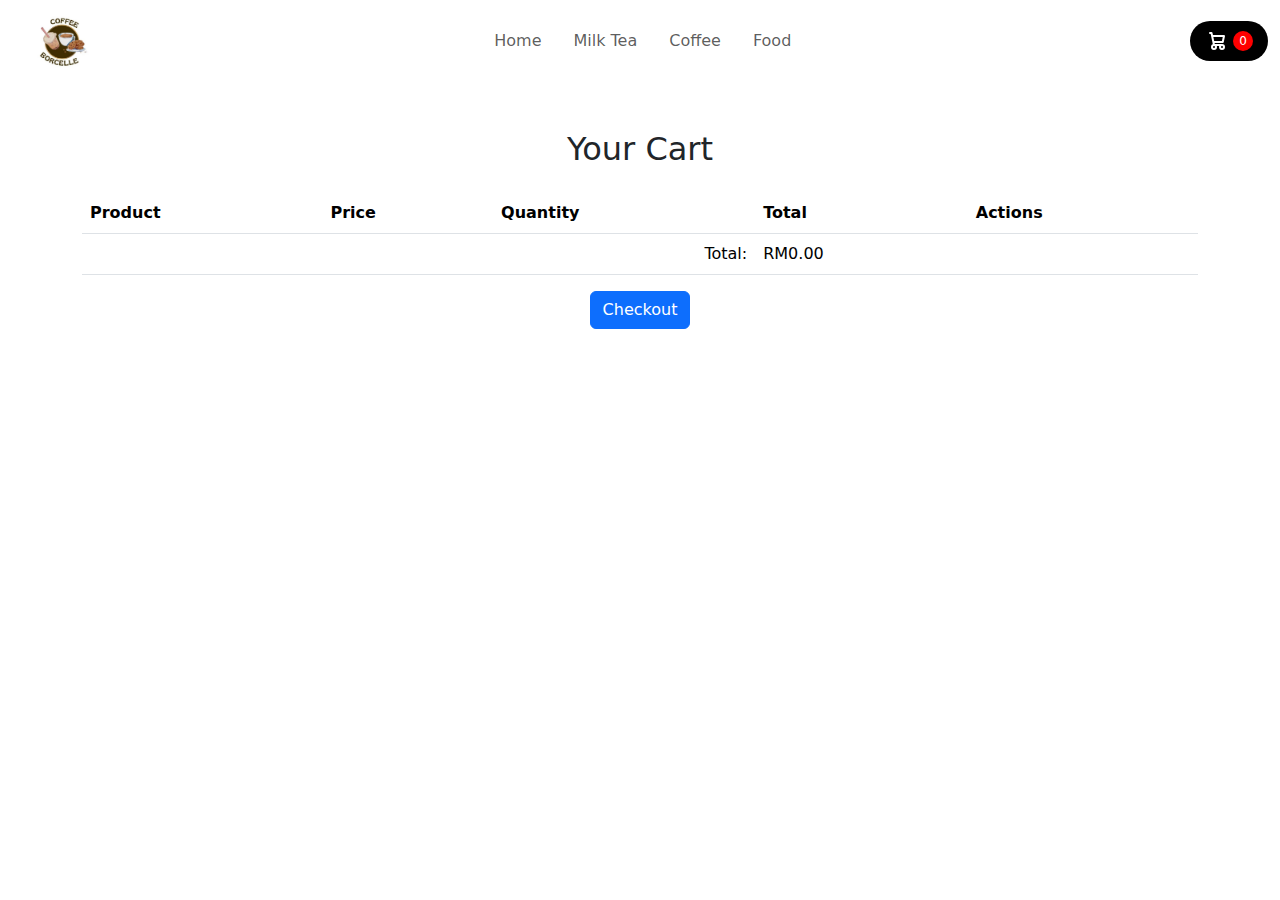
==== addtocart.html @ 7296683a "Add files via upload" ====
<!DOCTYPE html>
<html lang="en">
<head>
  <meta charset="UTF-8">
  <meta name="viewport" content="width=device-width, initial-scale=1.0">
  <title>Cart</title>
  <link href="cart.css" rel="stylesheet">
  <link href="https://cdn.jsdelivr.net/npm/bootstrap@5.3.3/dist/css/bootstrap.min.css" rel="stylesheet" integrity="sha384-QWTKZyjpPEjISv5WaRU9OFeRpok6YctnYmDr5pNlyT2bRjXh0JMhjY6hW+ALEwIH" crossorigin="anonymous">
</head>
<body>
  <header>
    <nav class="navbar navbar-expand-lg ">
      <div class="container-fluid">
        <a class="navbar-brand me-auto" href="#">
          <img src="coffeelogo.jpg" alt="Logo" style="width:100px;" class="rounded-pill"> 
        </a>
        <div class="offcanvas offcanvas-end" tabindex="-1" id="offcanvasNavbar" aria-labelledby="offcanvasNavbarLabel">
          <div class="offcanvas-header">
            <h5 class="offcanvas-title" id="offcanvasNavbarLabel">Coffee Brocelle</h5>
            <img src="coffeelogo.jpg" alt="Logo" style="width:70px;" class="rounded-pill">
            <button type="button" class="btn-close" data-bs-dismiss="offcanvas" aria-label="Close"></button>
          </div>
          <div class="offcanvas-body">
            <ul class="navbar-nav justify-content-center flex-grow-1 pe-3">
              <li class="nav-item mx-lg-2">
                <a class="nav-link" aria-current="page" href="homepage.html">Home</a>
              </li>
              <li class="nav-item">
                <a class="nav-link mx-lg-2" href="milktea.html">Milk Tea</a>
              </li>
              <li class="nav-item">
                <a class="nav-link mx-lg-2" href="coffee.html">Coffee</a>
              </li>
              <li class="nav-item">
                <a class="nav-link mx-lg-2" href="food.html">Food</a>
              </li>
            </ul>   
          </div>
        </div>
        <a href="addtocart.html" class="cart-button">
          <div class="icon-cart">
          <svg aria-hidden="true" xmlns="http://www.w3.org/2000/svg" width="24" height="24" fill="none" viewBox="0 0 24 24">
          <path stroke="currentColor" stroke-linecap="round" stroke-linejoin="round" stroke-width="2" d="M5 4h1.5L9 16m0 0h8m-8 0a2 2 0 1 0 0 4 2 2 0 0 0 0-4Zm8 0a2 2 0 1 0 0 4 2 2 0 0 0 0-4Zm-8.5-3h9.25L19 7H7.312"/>
        </svg>
        <span>0</span>
        </div>
        </a>
        <button class="navbar-toggler" type="button" data-bs-toggle="offcanvas" data-bs-target="#offcanvasNavbar" aria-controls="offcanvasNavbar" aria-label="Toggle navigation">
          <span class="navbar-toggler-icon"></span>
        </button>

      </div>
    </nav>
    </header>
  <div class="container my-5">
    <h2 class="text-center mb-4">Your Cart</h2>
    <table class="table" id="cart-table">
      <thead>
        <tr>
          <th>Product</th>
          <th>Price</th>
          <th>Quantity</th>
          <th>Total</th>
          <th>Actions</th>
        </tr>
      </thead>
      <tbody id="cart-items-container">
        <!-- Cart items will be added here dynamically -->
      </tbody>
      <tfoot>
        <tr>
          <td colspan="3" class="text-end font-weight-bold">Total:</td>
          <td id="total-price">RM0.00</td>
          <td></td>
        </tr>
      </tfoot>
    </table>
    <div class="text-center">
      <button class="btn btn-primary" id="checkout-btn" onclick="location.href='checkout.html';">Checkout</button>
    </div>
  </div>

  <script src="cart.js"></script>

  <script src="https://cdn.jsdelivr.net/npm/bootstrap@5.3.3/dist/js/bootstrap.bundle.min.js" integrity="sha384-YvpcrYf0tY3lHB60NNkmXc5s9fDVZLESaAA55NDzOxhy9GkcIdslK1eN7N6jIeHz" crossorigin="anonymous"></script>
</body>
</html>
---- cart.css ----
.navbar{
    background-color: white;
}

.cart-button{
    background-color: black;
    color: white;
    font-size: 14px;
    padding: 8px 15px;
    border-radius: 50px;
    text-decoration:none;
    transition: 0.3s background-color;

}

.cart-button:hover{
    background-color: rgb(0,0,0,0.4);
}

.navbar-toggler{
    border: none;
    font-size: 1.25rem;
}

.navbar-toggler:focus, .btn-close:focus{
    box-shadow: none;
    outline: none;
}

.nav-link{
    color: #00000080;
    font-weight: 400;
    position: relative;
}

.nav-link:hover, .nav-link.active{
    color: black;
}

a .icon-cart span {
    display: inline-block; /* or 'block' */
    background-color: red;
    /* Add width property here */
    width: 20px;
    height: 20px;
    line-height: 20px;
    text-align: center;
    border-radius: 50%;
    font-size: 12px;
  }

@media(min-width:991px){
.nav-link::before{
    content: "";
    position: absolute;
    bottom: 0;
    left: 50%;
    transform: translateX(-50%);
    width: 0;
    height: 2px;
    background-color: black;
    visibility: hidden;
    transition: 0.3s ease-in-out;
}

.nav-link:hover::before, .nav-link.active::before{
    width: 100%;
    visibility: visible;
}

}


.product-details {
    text-align: center;
  }
  
  .product-details img {
    max-width: 300px;
  }



  .price{
    padding-top: 0px;
    font-weight: 400;
  }

  .price-d{
    font-size: 14px;
    margin-top: 5px;
  }

  .btn-p{
    border: none;
    font-size: 12px;
    padding: 7px 10px 7px 10px;
    border-radius: 45px;
    transition: .3s;
  }

  .btn-p:hover{
    background-color: rgb(0,0,0,0.5);
    color: white;

  }

  .quantity-container {
    margin-bottom: 10px;
  }
  
  .quantity-btn {
    justify-content: center;
    align-items: center;
    width: 30px;
    height: 30px;
    border: none;
    border-radius: 50%;
    font-size: 20px;
    
    
  }


  .quantity-container {
    padding-top: 10px;
    
  }
  
  .quantity-container .quantity-btn {
    margin-right: 5px;
  }
  
  .quantity-container .quantity {
    margin: 0 5px;
  }
  
  tr td:nth-child(2) > * {
    padding-top: 10px; /* Price */
  }
  
  tr td:nth-child(4) > * {
    padding-top: 10px; /* Total */
  }
  
  .remove-btn {
    padding-top: 10px; /* Actions */
  }
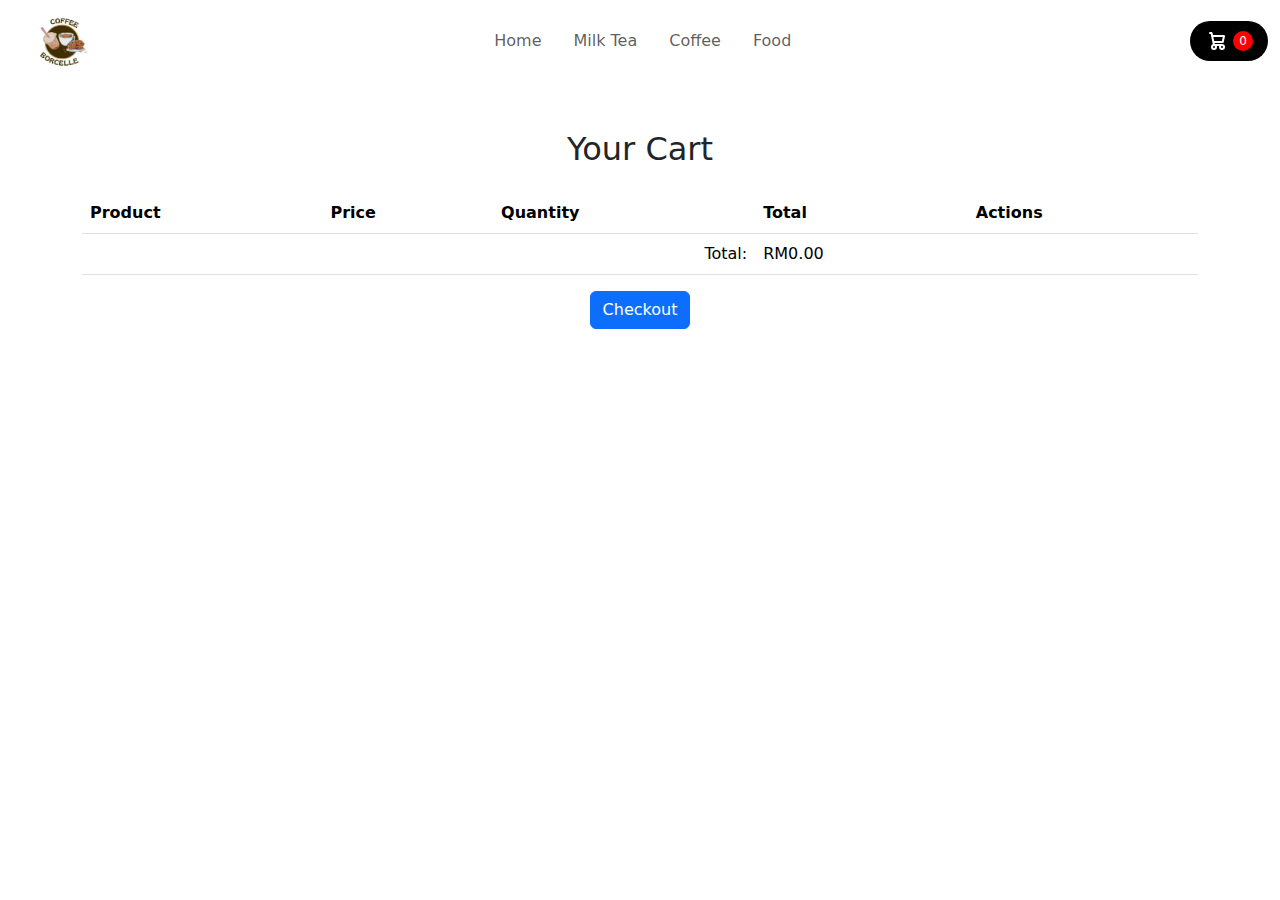
==== commit a3ea6df0: "Update addtocart.html" ====
--- a/addtocart.html
+++ b/addtocart.html
@@ -11,7 +11,7 @@
   <header>
     <nav class="navbar navbar-expand-lg ">
       <div class="container-fluid">
-        <a class="navbar-brand me-auto" href="#">
+        <a class="navbar-brand me-auto" href="index.html">
           <img src="coffeelogo.jpg" alt="Logo" style="width:100px;" class="rounded-pill"> 
         </a>
         <div class="offcanvas offcanvas-end" tabindex="-1" id="offcanvasNavbar" aria-labelledby="offcanvasNavbarLabel">
@@ -23,7 +23,7 @@
           <div class="offcanvas-body">
             <ul class="navbar-nav justify-content-center flex-grow-1 pe-3">
               <li class="nav-item mx-lg-2">
-                <a class="nav-link" aria-current="page" href="homepage.html">Home</a>
+                <a class="nav-link" aria-current="page" href="index.html">Home</a>
               </li>
               <li class="nav-item">
                 <a class="nav-link mx-lg-2" href="milktea.html">Milk Tea</a>
@@ -84,4 +84,4 @@
 
   <script src="https://cdn.jsdelivr.net/npm/bootstrap@5.3.3/dist/js/bootstrap.bundle.min.js" integrity="sha384-YvpcrYf0tY3lHB60NNkmXc5s9fDVZLESaAA55NDzOxhy9GkcIdslK1eN7N6jIeHz" crossorigin="anonymous"></script>
 </body>
-</html>+</html>
